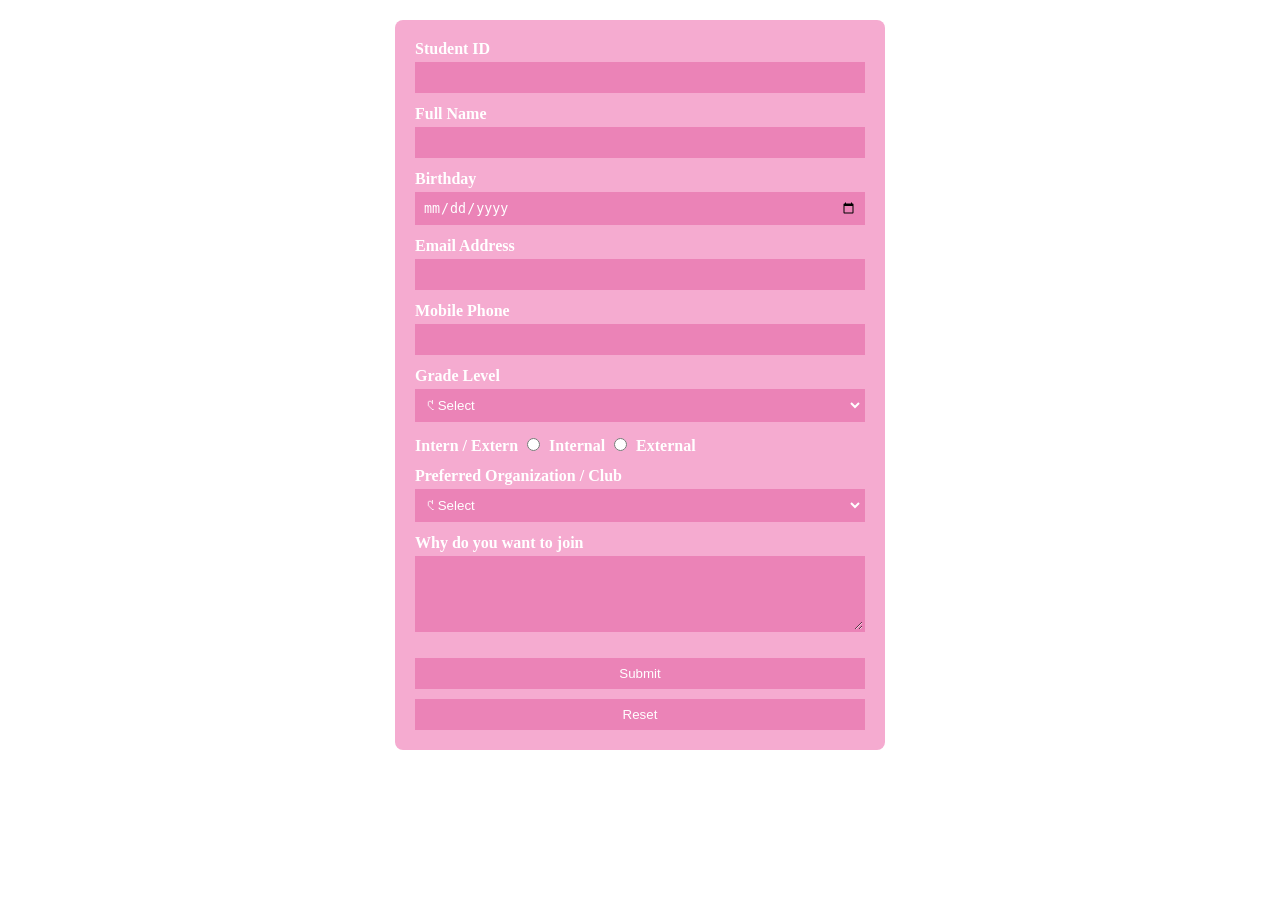
==== public/index.html @ 69b7e041 "rupaul" ====
<!DOCTYPE html>
<html lang="en">
<head>
<meta charset="UTF-8">
<title>Student Form</title>
<link rel="stylesheet" href="style.css">



<script>
   function confirmSubmit() {
    if (!confirm("Are you sure you want to submit this form?")) {
        return false;
    }

    // create signup object
    const signup = {
        studentID: document.querySelector('input[type="number"]').value,
        fullName: document.querySelectorAll('input[type="text"]')[0].value,
        birthday: document.querySelector('input[type="date"]').value,
        email: document.querySelector('input[type="email"]').value,
        mobile: document.querySelectorAll('input[type="text"]')[1].value,
        grade: document.querySelectorAll('select')[0].value,
        role: document.querySelector('input[name="role"]:checked')?.value || "",
        club: document.querySelectorAll('select')[1].value,
        reason: document.querySelector('textarea').value
    };

    // get existing data OR initialize empty arra
    let signups = JSON.parse(localStorage.getItem("signups")) || [];

    
    signups.push(signup);

   
    localStorage.setItem("signups", JSON.stringify(signups));

    alert("Signup saved!");
    return false;
}

function confirmReset() {
    return confirm("Are you sure you want to reset the form?");
}

function checkEmpty(el) {
    if (el.value.trim() === "") {
        el.classList.add("invalid");
    } else {
        el.classList.remove("invalid");
    }
}
</script>
</head>

<body>

<form method="post" action="submit" onsubmit="return confirmSubmit()" onreset="return confirmReset()">

    <label>
        Student ID
        <input type="number" required onblur="checkEmpty(this)">
    </label>

    <label>
        Full Name
        <input type="text" required onblur="checkEmpty(this)">
    </label>

    <label>
        Birthday
        <input type="date" required onblur="checkEmpty(this)">
    </label>

    <label>
        Email Address
        <input type="email" required onblur="checkEmpty(this)">
    </label>

    <label>
        Mobile Phone
        <input type="text" required onblur="checkEmpty(this)">
    </label>

    <label>
        Grade Level
        <select required onblur="checkEmpty(this)">
            <option value="">𑣲 Select</option>
            <option value="g7">Grade 7</option>
            <option value="g8">Grade 8</option>
            <option value="g9">Grade 9</option>
            <option value="g10">Grade 10</option>
            <option value="g11">Grade 11</option>
            <option value="g12">Grade 12</option>
        </select>
    </label>

    <label>
        Intern / Extern
        <input type="radio" name="role" value="intern" required> Internal
        <input type="radio" name="role" value="extern"> External
    </label>

    <label>
        Preferred Organization / Club
        <select required onblur="checkEmpty(this)">
            <option value="">𑣲 Select</option>
            <option value="Sports">Alianti</option>
            <option value="Literature">Ellipsis</option>
            <option value="Movies">Celluloid</option>
            <option value="Debate">Invictus</option>
            <option value="Religion">Acts</option>
        </select>
    </label>

    <label>
        Why do you want to join
        <textarea rows="4" required onblur="checkEmpty(this)"></textarea>
    </label>

    <input type="submit" value="Submit">
    <input type="reset" value="Reset">

</form>

</body>
</html>
---- public/style.css ----
form {
        width: 450px;
        margin: 20px auto;
        padding: 20px;
        background-color: #f5abd0;
        border-radius: 8px;
    }

    label {
        display: block;
        margin-bottom: 12px;
        color: white;
        font-weight: bold;
    }

    input, select, textarea {
        width: 100%;
        padding: 6px;
        margin-top: 4px;
        background-color:  #eb83b7;
        color: white;
        border: 2px solid  #eb83b7;
        box-sizing: border-box;
    }

    option {
        background-color:  #eb83b7;
        color: white;
    }

    input[type="radio"] {
        width: auto;
        margin-right: 5px;
    }

    input[type="submit"],
    input[type="reset"] {
        background-color: #eb83b7;
        color: white;
        border: none;
        padding: 8px;
        margin-top: 10px;
        cursor: pointer;
    }

    input:focus, select:focus, textarea:focus {
        outline: none;
        border: 2px solid white;
        background-color: #ff4da6;
    }

    .invalid {
        border: 2px solid white;
        background-color: #ff1a8c;
    }
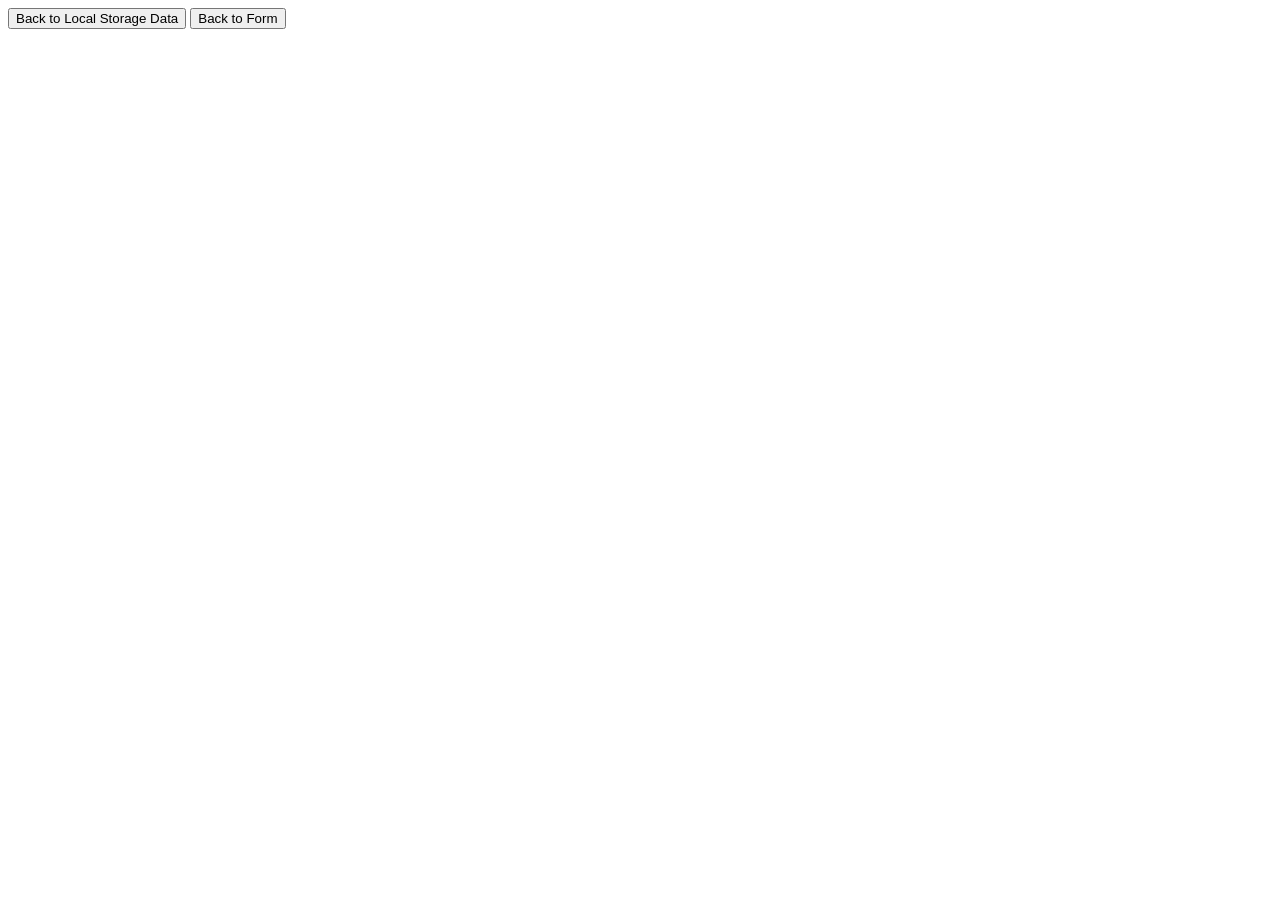
==== commit 5b3db8bf: "enddd that khia" ====
--- a/public/index.html
+++ b/public/index.html
@@ -1,127 +1,7 @@
 <!DOCTYPE html>
 <html lang="en">
-<head>
-<meta charset="UTF-8">
-<title>Student Form</title>
-<link rel="stylesheet" href="style.css">
-
-
-
-<script>
-   function confirmSubmit() {
-    if (!confirm("Are you sure you want to submit this form?")) {
-        return false;
-    }
-
-    // create signup object
-    const signup = {
-        studentID: document.querySelector('input[type="number"]').value,
-        fullName: document.querySelectorAll('input[type="text"]')[0].value,
-        birthday: document.querySelector('input[type="date"]').value,
-        email: document.querySelector('input[type="email"]').value,
-        mobile: document.querySelectorAll('input[type="text"]')[1].value,
-        grade: document.querySelectorAll('select')[0].value,
-        role: document.querySelector('input[name="role"]:checked')?.value || "",
-        club: document.querySelectorAll('select')[1].value,
-        reason: document.querySelector('textarea').value
-    };
-
-    // get existing data OR initialize empty arra
-    let signups = JSON.parse(localStorage.getItem("signups")) || [];
-
-    
-    signups.push(signup);
-
-   
-    localStorage.setItem("signups", JSON.stringify(signups));
-
-    alert("Signup saved!");
-    return false;
-}
-
-function confirmReset() {
-    return confirm("Are you sure you want to reset the form?");
-}
-
-function checkEmpty(el) {
-    if (el.value.trim() === "") {
-        el.classList.add("invalid");
-    } else {
-        el.classList.remove("invalid");
-    }
-}
-</script>
-</head>
-
-<body>
-
-<form method="post" action="submit" onsubmit="return confirmSubmit()" onreset="return confirmReset()">
-
-    <label>
-        Student ID
-        <input type="number" required onblur="checkEmpty(this)">
-    </label>
-
-    <label>
-        Full Name
-        <input type="text" required onblur="checkEmpty(this)">
-    </label>
-
-    <label>
-        Birthday
-        <input type="date" required onblur="checkEmpty(this)">
-    </label>
-
-    <label>
-        Email Address
-        <input type="email" required onblur="checkEmpty(this)">
-    </label>
-
-    <label>
-        Mobile Phone
-        <input type="text" required onblur="checkEmpty(this)">
-    </label>
-
-    <label>
-        Grade Level
-        <select required onblur="checkEmpty(this)">
-            <option value="">𑣲 Select</option>
-            <option value="g7">Grade 7</option>
-            <option value="g8">Grade 8</option>
-            <option value="g9">Grade 9</option>
-            <option value="g10">Grade 10</option>
-            <option value="g11">Grade 11</option>
-            <option value="g12">Grade 12</option>
-        </select>
-    </label>
-
-    <label>
-        Intern / Extern
-        <input type="radio" name="role" value="intern" required> Internal
-        <input type="radio" name="role" value="extern"> External
-    </label>
-
-    <label>
-        Preferred Organization / Club
-        <select required onblur="checkEmpty(this)">
-            <option value="">𑣲 Select</option>
-            <option value="Sports">Alianti</option>
-            <option value="Literature">Ellipsis</option>
-            <option value="Movies">Celluloid</option>
-            <option value="Debate">Invictus</option>
-            <option value="Religion">Acts</option>
-        </select>
-    </label>
-
-    <label>
-        Why do you want to join
-        <textarea rows="4" required onblur="checkEmpty(this)"></textarea>
-    </label>
-
-    <input type="submit" value="Submit">
-    <input type="reset" value="Reset">
-
-</form>
-
-</body>
+<!DOCTYPE html>
+<html lang="en">
+<button onclick="location.href='viewSignUps.html'">Back to Local Storage Data</button>
+<button onclick="location.href='Form.html'">Back to Form</button>
 </html>
